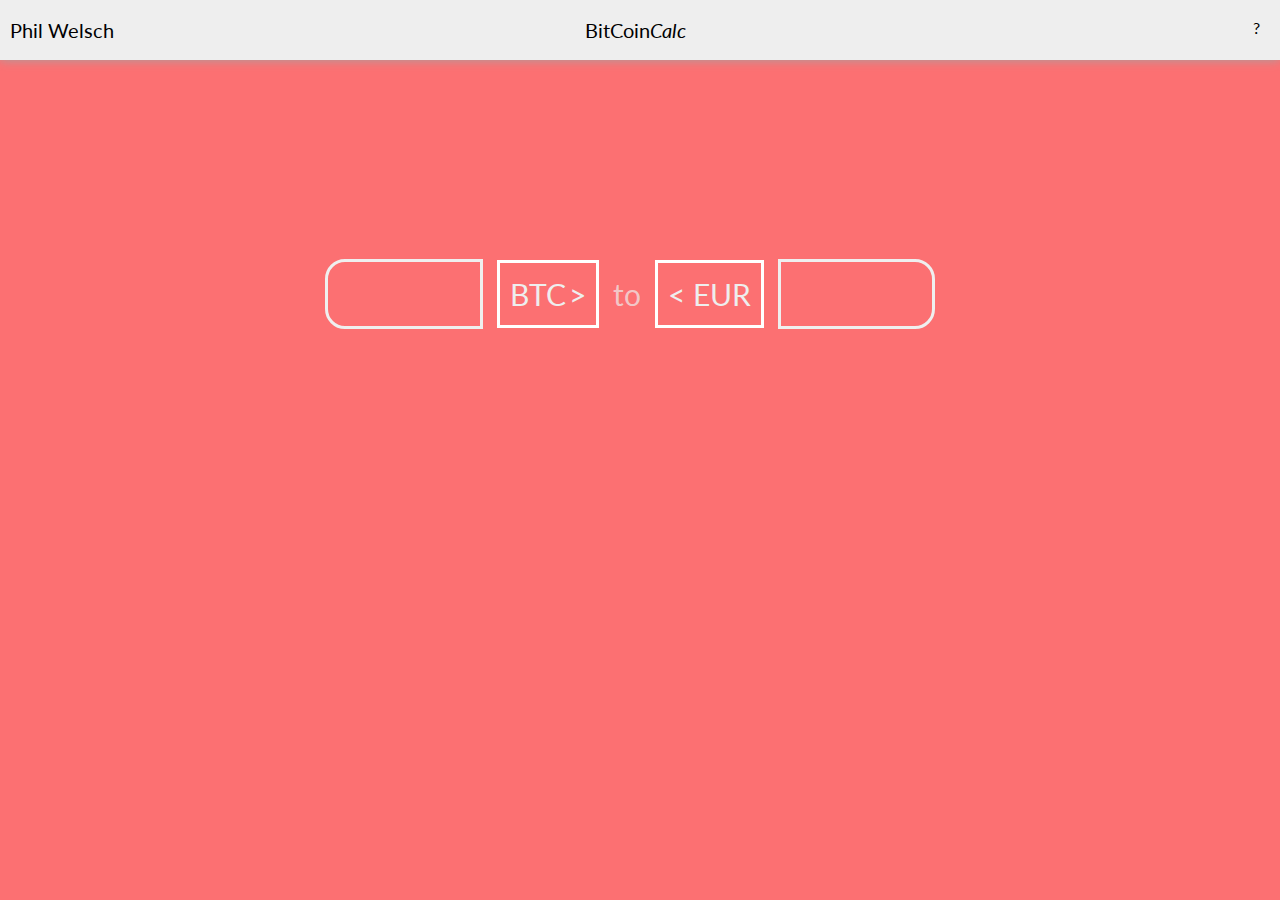
==== newTest.html @ 8e65cb50 "initial commit" ====
<DOCTYPE html>

<html>

<head>
	<meta charset=utf-8 />
	<title> BitCoin Test </title>
	<link rel="stylesheet" href="newStyle.css"/>
	<script src="jquery.js" ></script>
	<script type="text/javascript" src="app.js"></script>
	<link href='http://fonts.googleapis.com/css?family=Lato:100,400,700' rel='stylesheet' type='text/css'>
</head>

<body>
	
	<div class="topbar">

		<div class="nameDiv"><a href="http://users.multimediatechnology.at/~fhs37246" class="name"><p>Phil Welsch</p> </a></div>

		<div class="titleDiv"><p class="title"> BitCoin<em id="fat">Calc</em></p></div>

		<div class="help"><p class="helpPa">?</p></div>
	</div>



	<div class="mainfield"> 
		<div class="mainIO">
		<input id="input1"></input>
		
		<button class="bitSelect">
			<span class="bitType">BTC</span>
			<span class="dropMenu"> > </span>
		</button>

		<span class="to">to</span>

		<button>
			<span class ="dropMenu"> < </span>
			<span class ="curSelect">EUR</span>
		</button>


		<input id="input2"></input>


	</div>
	</div>

	<div class="footer"></div>

</body>

</html>
---- newStyle.css ----
html,body,div,span,object,iframe,h1,h2,h3,h4,h5,h6,p,blockquote,pre,abbr,address,cite,code,del,dfn,em,img,ins,kbd,q,samp,small,strong,sub,var,b,i,dl,dt,dd,ol,ul,li,fieldset,form,label,legend,table,caption,tbody,tfoot,thead,tr,th,td,article,aside,dialog,figure,footer,header,hgroup,menu,nav,section,menu,time,mark,audio,video{border:0;outline:0;font-size:100%;vertical-align:baseline;background:transparent;margin:0;padding:0}body{line-height:1}article,aside,dialog,figure,footer,header,hgroup,nav,section{display:block}ol,ul{list-style:none}blockquote,q{quotes:none}blockquote:before,blockquote:after,q:before,q:after{content:none}a{border:0;font-size:100%;vertical-align:baseline;background:transparent;margin:0;padding:0}ins{background-color:#ff9;color:#000;text-decoration:none}mark{background-color:#ff9;color:#000;font-style:italic;font-weight:700}del{text-decoration:line-through}abbr[title],dfn[title]{border-bottom:1px dotted #000;cursor:help}table{border-collapse:collapse;border-spacing:0}hr{height:1px;border:0;border-top:1px solid #ccc;display:none;margin:1em 0;padding:0}input,select{vertical-align:middle}h1,h2,h3,h4,h5,h6{font-weight:400;font-size:100%}q:before{content:"\201E"}q:after{content:"\201C"}.unsichtbar,.nurprint{position:absolute;width:1px;top:-1000px;left:-1000px}.group:after{visibility:hidden;display:block;font-size:0;content:".";clear:both;height:0}* html .group{height:1%}:first-child+html .group{min-height:1px}

body{
	font-family: Lato, Helvetica, Sans-Serif;
	background-color: #FC7072;
	
}

a{
	text-decoration: none;
	font-size: 20px;
}

a:link, a:active, a:hover, a:visited{
	color:	black;
}

.nameDiv, .titleDiv, .help{
	margin-top: 10px;

}

.topbar{
	width: 100%;
	box-shadow: 0 0 10px 0 #A3A3A3;
	background-color: #eee
}
.nameDiv{
	height: 50px;
	width: 10%;
	display: inline-block;

	margin-left: 10px;
}

.titleDiv{
	height: 50px;
	width: 80%;
	display: inline-block;
	
	position: absolute;
}

.title, p, .name{
	margin-top: 10px;
}

.title{
	text-align: center;
	margin-left: -30px;

}

.helpPa{
	position: absolute;
	right: 10px;
}

.name{
	margin-left: 30px;
}

.title{
	font-size: 20px
}

.help{
	height: 50px;
	width: 10%;
	display: inline-block;
	
	position: absolute;
	right: 0px;
	margin-right: 10px;
}

.mainfield{
	width: 900px;
	margin-left: auto;
	margin-right: auto;
	margin-top: 200px;
	padding-left: 0px;
	
}

.mainIO{
	width: 70%;
	height: 70px;
	margin: 0 auto;
}

button{
	padding: 10px;
	border: none;
	background-color: white;
	color: black;
	font-family: lato;
	min-height: 68px;
	min-width: 70px;
	margin-left: 10px;
	margin-right: 10px;
}


.bitType, .curSelect, .to, .dropMenu{
	font-size: 30px;
	color: #eee;
}

input{
	color: #eee;
	width: 25%;
	font-size: 30px;
    box-sizing:border-box;
    -moz-box-sizing:border-box;

}

.to{
	color: rgba(238, 238, 238, 0.7);
}


button{
	background-color: #FC7072;
	border: solid white 3px;
	transition: background 0.8s ease-out;
}

input:focus{
	outline: none;	
	font-weight: 700;
	color: rgba(238, 238, 238, 1);
	background-color: rgba(238, 238, 238, 0.4)
}

button:focus{
	outline: none;
	background-color: rgba(238, 238, 238, 0.4);
}

input{
	background-color: #FC7072;
	margin-top: -15px;
	color: rgba(238, 238, 238, 0.7);
	text-align: center;
	transition: background 0.8s ease-out;
}

#input1{
	min-width: 80px;
	min-height: 70px;
	border: solid #efefef 3px;
	border-top-left-radius: 20px;
	border-bottom-left-radius: 20px;
}

#input2{
	min-width: 80px;
	min-height: 70px;
	border: solid #efefef 3px;
	border-top-right-radius: 20px;
	border-bottom-right-radius: 20px;

}
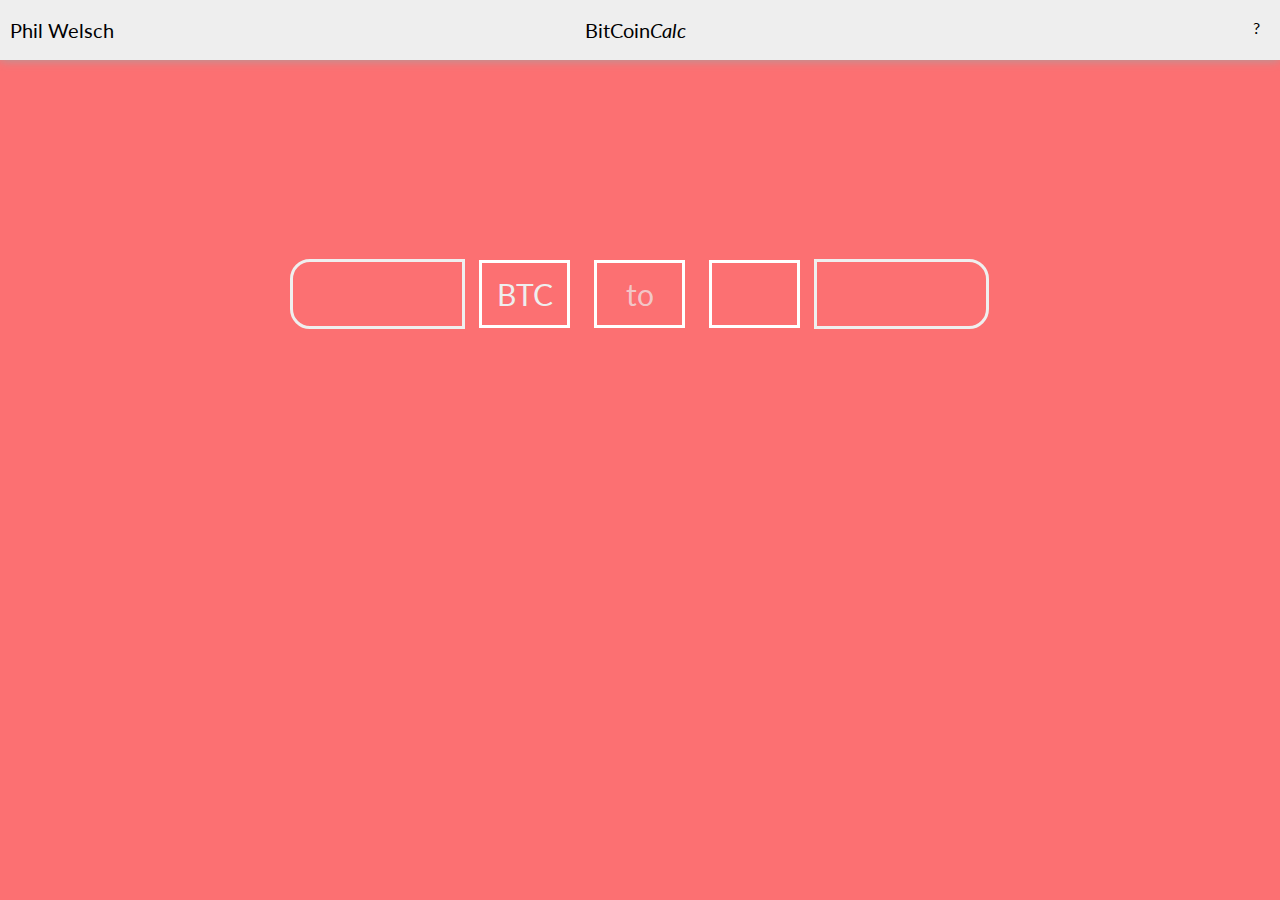
==== commit 9bd9c110: "Updated html and css to newest versions" ====
--- a/newTest.html
+++ b/newTest.html
@@ -7,7 +7,6 @@
 	<title> BitCoin Test </title>
 	<link rel="stylesheet" href="newStyle.css"/>
 	<script src="jquery.js" ></script>
-	<script type="text/javascript" src="app.js"></script>
 	<link href='http://fonts.googleapis.com/css?family=Lato:100,400,700' rel='stylesheet' type='text/css'>
 </head>
 
@@ -22,7 +21,7 @@
 		<div class="help"><p class="helpPa">?</p></div>
 	</div>
 
-
+<!-- end of head -->
 
 	<div class="mainfield"> 
 		<div class="mainIO">
@@ -30,25 +29,30 @@
 		
 		<button class="bitSelect">
 			<span class="bitType">BTC</span>
-			<span class="dropMenu"> > </span>
+			<!-- <span class="dropMenu"> > </span> -->
+		</button>	
+
+		<!-- <input id="crypto"></input>	-->	
+
+		<button onclick="calculate()">	
+			<span class="to">to</span>
 		</button>
 
-		<span class="to">to</span>
-
-		<button>
+		<!-- <button class=".button" onclick="calculate()">
 			<span class ="dropMenu"> < </span>
 			<span class ="curSelect">EUR</span>
-		</button>
+		</button> -->
 
+		<input id="currencyMenu"></input> 
 
 		<input id="input2"></input>
-
-
+		<!-- <p id="result"></p>	-->
+		
 	</div>
 	</div>
 
 	<div class="footer"></div>
-
+	<script type="text/javascript" src="app.js"></script>
 </body>
 
 </html>
--- a/newStyle.css
+++ b/newStyle.css
@@ -9,6 +9,13 @@
 a{
 	text-decoration: none;
 	font-size: 20px;
+}
+
+#result{
+	font-size: 400%;
+	margin-left: 32%;
+	margin-top: 50px;
+	color: rgba(238, 238, 238, 1);
 }
 
 a:link, a:active, a:hover, a:visited{
@@ -75,7 +82,7 @@
 }
 
 .mainfield{
-	width: 900px;
+	width: 1000px;
 	margin-left: auto;
 	margin-right: auto;
 	margin-top: 200px;
@@ -89,22 +96,29 @@
 	margin: 0 auto;
 }
 
-button{
+button, #crypto, #currencyMenu{
 	padding: 10px;
 	border: none;
 	background-color: white;
-	color: black;
-	font-family: lato;
+		font-family: lato;
 	min-height: 68px;
 	min-width: 70px;
 	margin-left: 10px;
 	margin-right: 10px;
+	background-color: #FC7072;
+	border: solid white 3px;
+	width: 13%; 
+	transition: background 0.1s ease-out
 }
 
 
 .bitType, .curSelect, .to, .dropMenu{
 	font-size: 30px;
 	color: #eee;
+}
+
+.bitSelect{
+	width: 13%;
 }
 
 input{
@@ -121,11 +135,6 @@
 }
 
 
-button{
-	background-color: #FC7072;
-	border: solid white 3px;
-	transition: background 0.8s ease-out;
-}
 
 input:focus{
 	outline: none;	
@@ -136,7 +145,7 @@
 
 button:focus{
 	outline: none;
-	background-color: rgba(238, 238, 238, 0.4);
+	background-color: rgba(238, 238, 238, 0.4);	
 }
 
 input{
